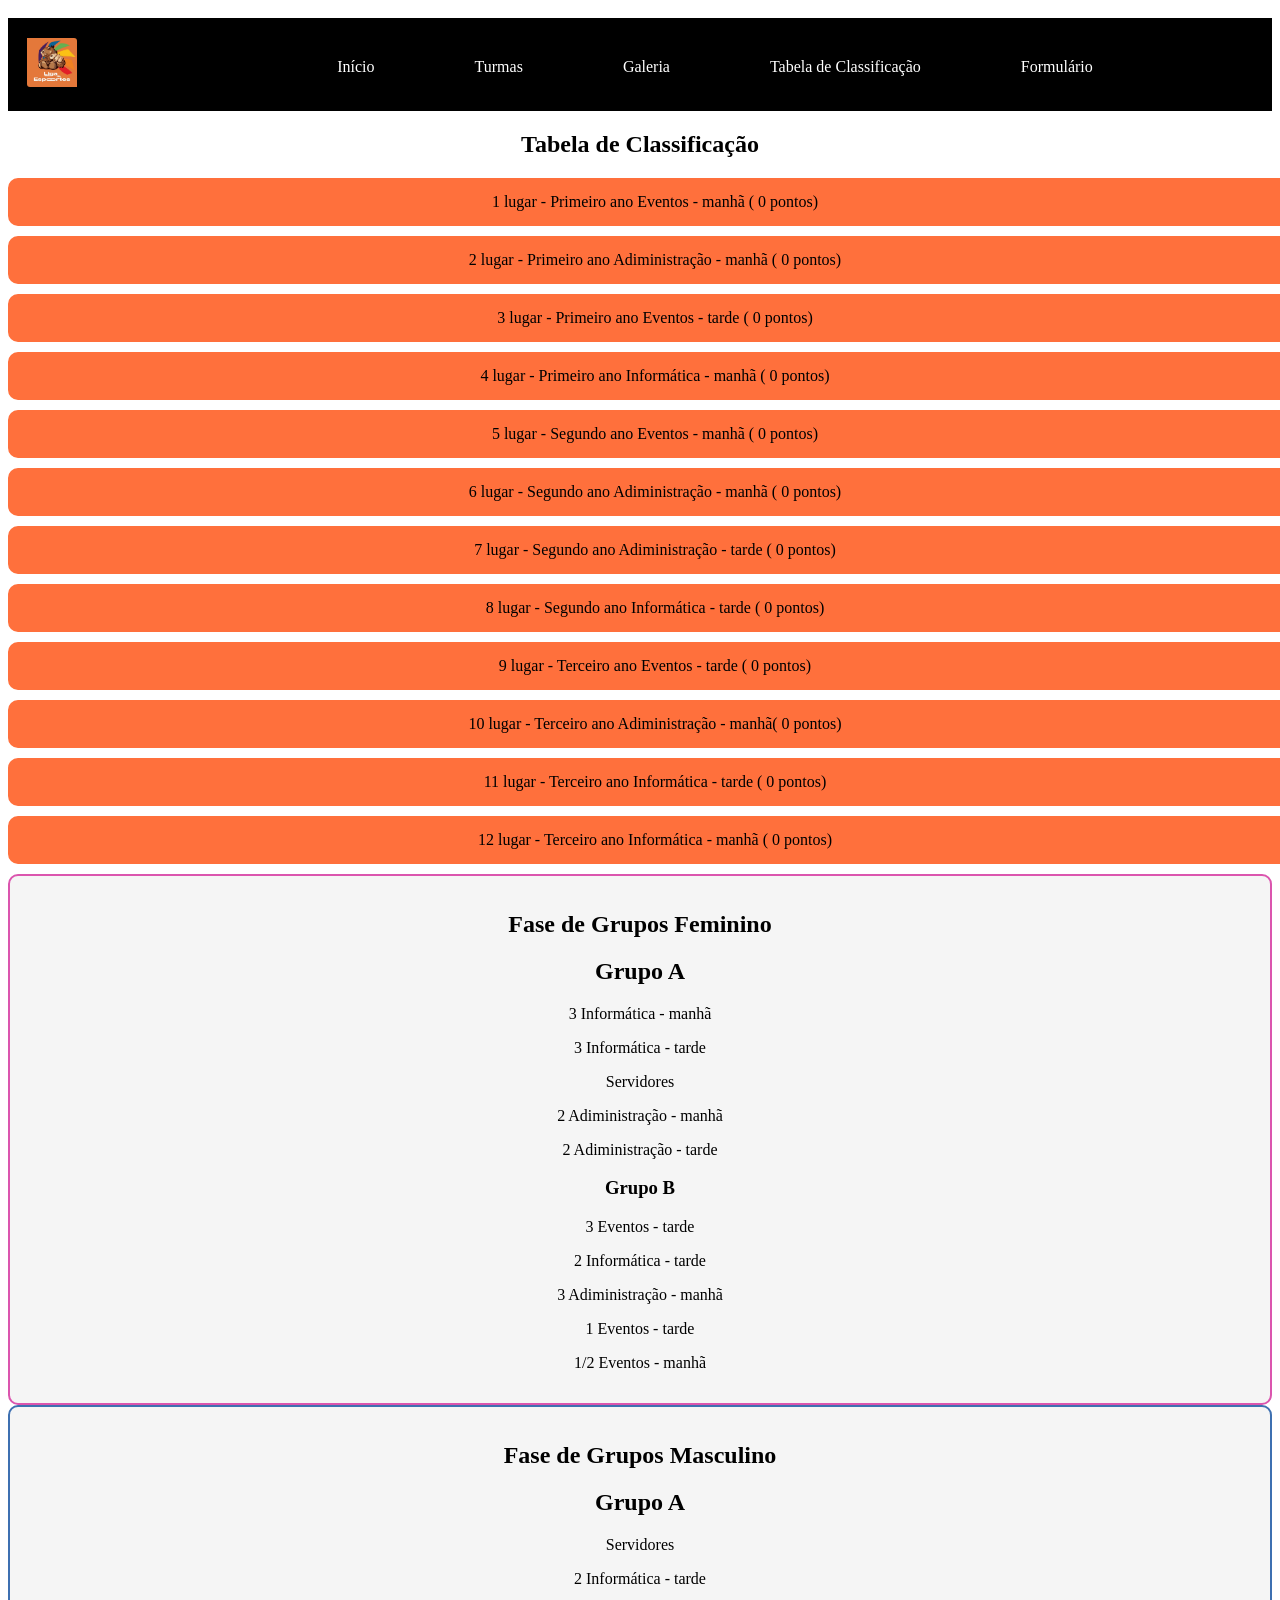
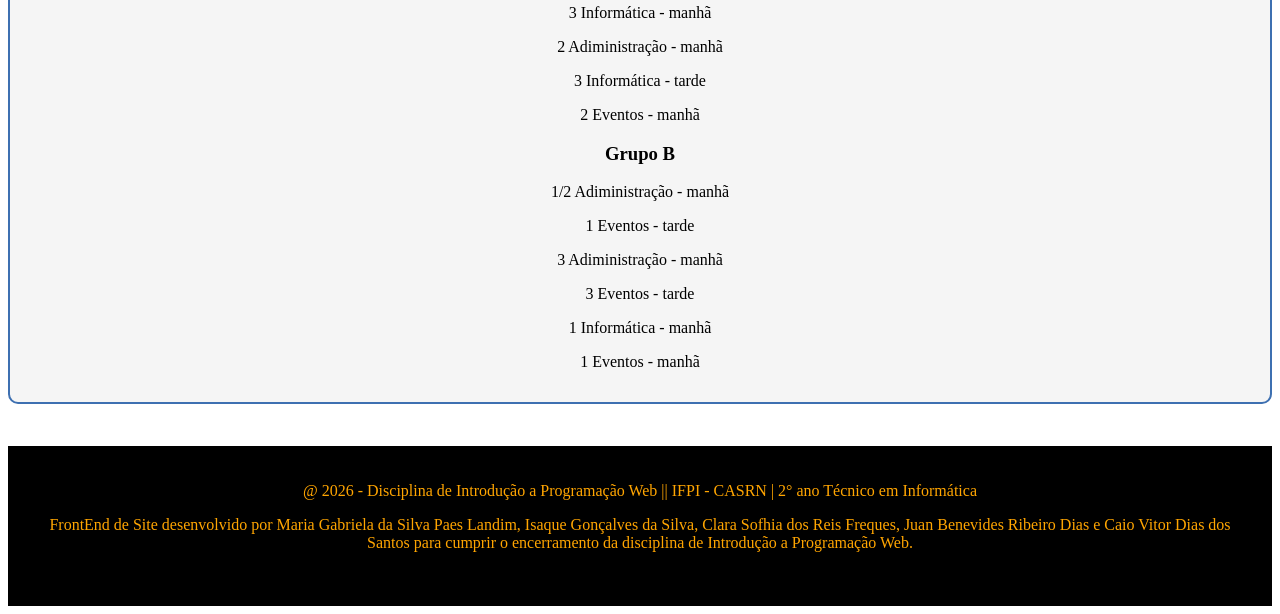
==== classificação.html @ b9daf27e "Add files via upload" ====
<!DOCTYPE html>
<html lang="en">
<head>
    <meta charset="UTF-8">
    <meta name="viewport" content="width=device-width, initial-scale=1.0">
    <title>Document</title>
    <link rel="stylesheet" href="classificação.css">
</head>
<body>
    <nav class="menu">
       <div id="minilogo">
         <img src="foto1.jpeg">
    </div>
      <a href="index.html">Início</a>
      <a href="turmas.html">Turmas</a>
      <a href="galeria.html">Galeria</a>
      <a href="classificação.html">Tabela de Classificação</a>
      <a href="formulario.html">Formulário</a>
    </nav>
    <section class="chave">
<h1>Tabela de Classificação </h1>
<p>1 lugar - Primeiro ano Eventos - manhã        ( 0 pontos)</p>
<p>2 lugar - Primeiro ano Adiministração - manhã ( 0 pontos)</p>
<p>3 lugar - Primeiro ano Eventos - tarde        ( 0 pontos)</p>
<p>4 lugar - Primeiro ano Informática - manhã    ( 0 pontos)</p>
<p>5 lugar - Segundo ano Eventos - manhã         ( 0 pontos)</p>
<p>6 lugar - Segundo ano Adiministração - manhã  ( 0 pontos)</p>
<p>7 lugar - Segundo ano Adiministração - tarde  ( 0 pontos)</p>
<p>8 lugar - Segundo ano Informática - tarde     ( 0 pontos)</p>
<p>9 lugar - Terceiro ano Eventos - tarde        ( 0 pontos)</p>
<p>10 lugar - Terceiro ano Adiministração - manhã( 0 pontos)</p>
<p>11 lugar - Terceiro ano Informática - tarde   ( 0 pontos)</p>
<p>12 lugar - Terceiro ano Informática - manhã   ( 0 pontos)</p>
</section>
<section class="ordem">
<h1>Fase de Grupos Feminino</h1>
<h2>Grupo A</h2>
<p>3 Informática - manhã</p>
<p>3 Informática - tarde</p>
<p>Servidores</p>
<p>2 Adiministração - manhã</p>
<p>2 Adiministração - tarde</p>
<h3>Grupo B</h3>
<p>3 Eventos - tarde</p>
<p>2 Informática - tarde</p>
<p>3 Adiministração - manhã</p>
<p>1 Eventos - tarde</p>
<p>1/2 Eventos - manhã </p>
</section>

<section class="grupo">
<h1>Fase de Grupos Masculino</h1>
<h2>Grupo A</h2>
<p>Servidores</p>
<p>2 Informática - tarde</p>
<p>3 Informática - manhã</p>
<p>2 Adiministração - manhã</p>
<p>3 Informática - tarde</p>   
<p>2 Eventos - manhã</p>
<h3> Grupo B</h3>
<p>1/2 Adiministração - manhã</p>
<p>1 Eventos - tarde</p>
<p>3 Adiministração - manhã</p>
<p>3 Eventos - tarde</p>
<p>1 Informática - manhã</p>
<p>1 Eventos - manhã</p>
</section>
  <footer class="rodapé">
<p>@ 2026 - Disciplina de Introdução a Programação Web || IFPI - CASRN | 2° ano Técnico em Informática</p>
<p>FrontEnd de Site desenvolvido por Maria Gabriela da Silva Paes Landim, Isaque Gonçalves da Silva, Clara Sofhia dos Reis Freques, Juan Benevides Ribeiro Dias e Caio Vitor Dias dos Santos para cumprir o encerramento da disciplina de Introdução a Programação Web.</p> 
<br>
  </footer>
</body>
</html>
---- classificação.css ----
#minilogo img{
 width: 50px;
 position: relative;
 right: 160px;
border-radius: 0 3px 0 3px;
  }
.menu{
    display: flex;
    gap: 100px;
    border-top: 10px solid white;
    padding: 20px;
    background-color:black;
    justify-content: center;
}
.menu a {
    color: white;
    text-decoration: none;
    position: relative;
    margin-top: 20px;
}

.chave h1{
text-align: center;
margin-bottom: 20px;
}
.chave p{
    width: 100%;
    margin: 10px auto;
    padding: 10x;
    border: 15px solid rgb(255, 112, 60) ;
    text-align: center;
    border-radius: 10px;
    background-color: rgb(255, 112, 60);
    color: rgb(0, 0, 0);
}
.ordem{
    border: 2px solid #db55ae;
    border-radius: 10px;
    padding: 15px;
    background-color: #f5f5f5;
    text-align: center;
}
.grupo {
    border: 2px solid #3e70b1;
    border-radius: 10px;
    padding: 15px;
    background-color: #f5f5f5;
    text-align: center;
}
.rodapé{
    background: black;
    color: orange;
    text-align: center;
    padding: 20px;
    margin-top: 40px;
    border-top: 2px solid white;
    width: 800;
}
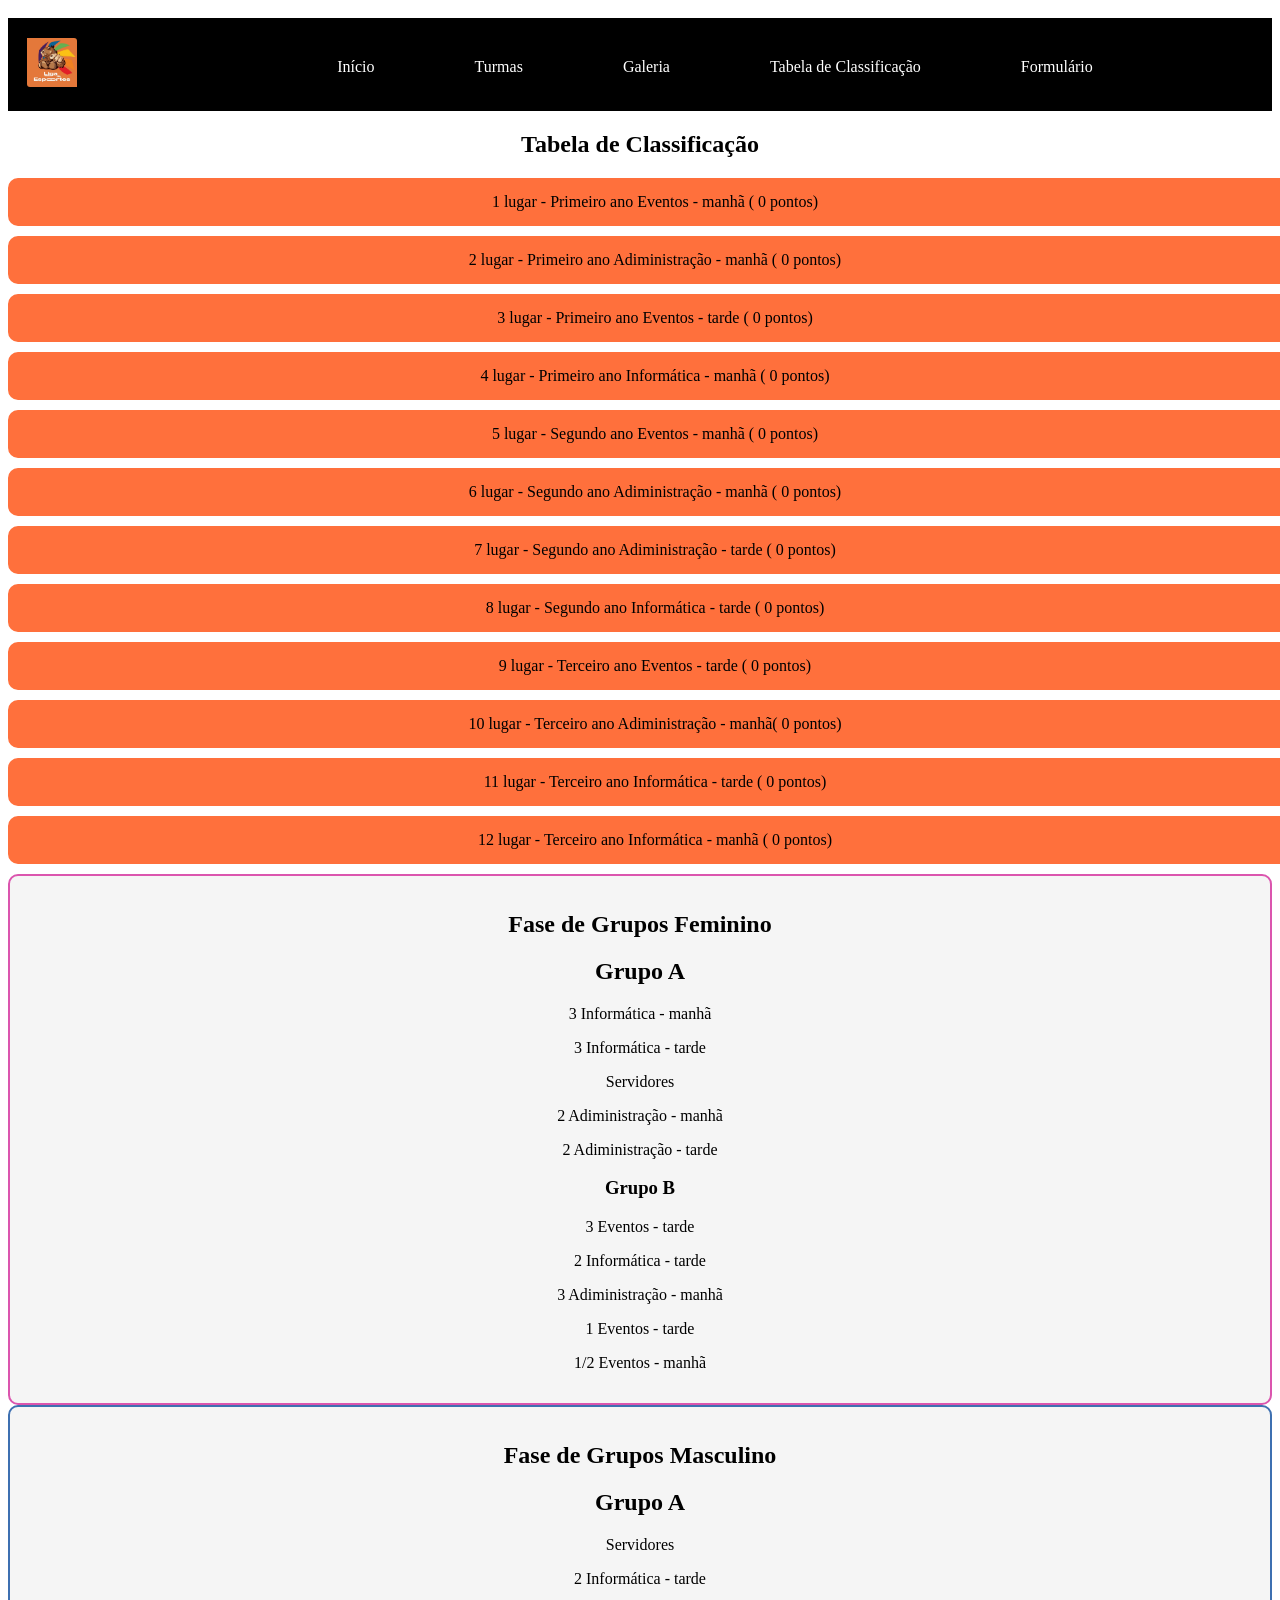
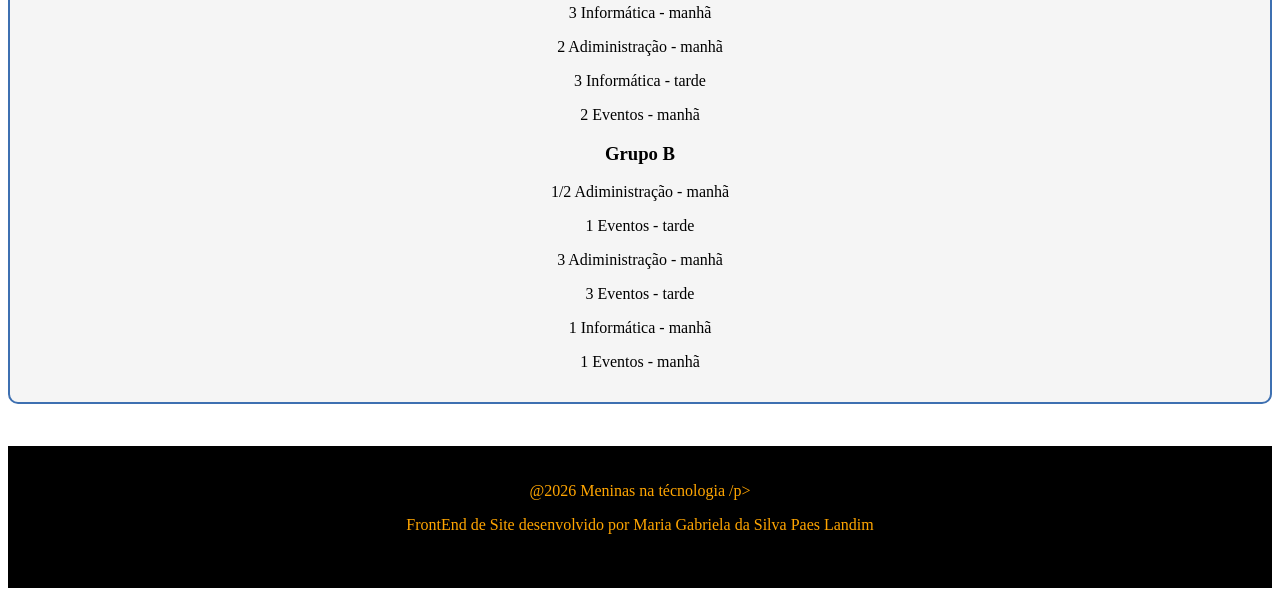
==== commit 01667cbd: "SS" ====
--- a/classificação.html
+++ b/classificação.html
@@ -66,9 +66,9 @@
 <p>1 Eventos - manhã</p>
 </section>
   <footer class="rodapé">
-<p>@ 2026 - Disciplina de Introdução a Programação Web || IFPI - CASRN | 2° ano Técnico em Informática</p>
-<p>FrontEnd de Site desenvolvido por Maria Gabriela da Silva Paes Landim, Isaque Gonçalves da Silva, Clara Sofhia dos Reis Freques, Juan Benevides Ribeiro Dias e Caio Vitor Dias dos Santos para cumprir o encerramento da disciplina de Introdução a Programação Web.</p> 
+<p>@2026 Meninas na técnologia /p>
+<p>FrontEnd de Site desenvolvido por Maria Gabriela da Silva Paes Landim </p> 
 <br>
   </footer>
 </body>
-</html>+</html>
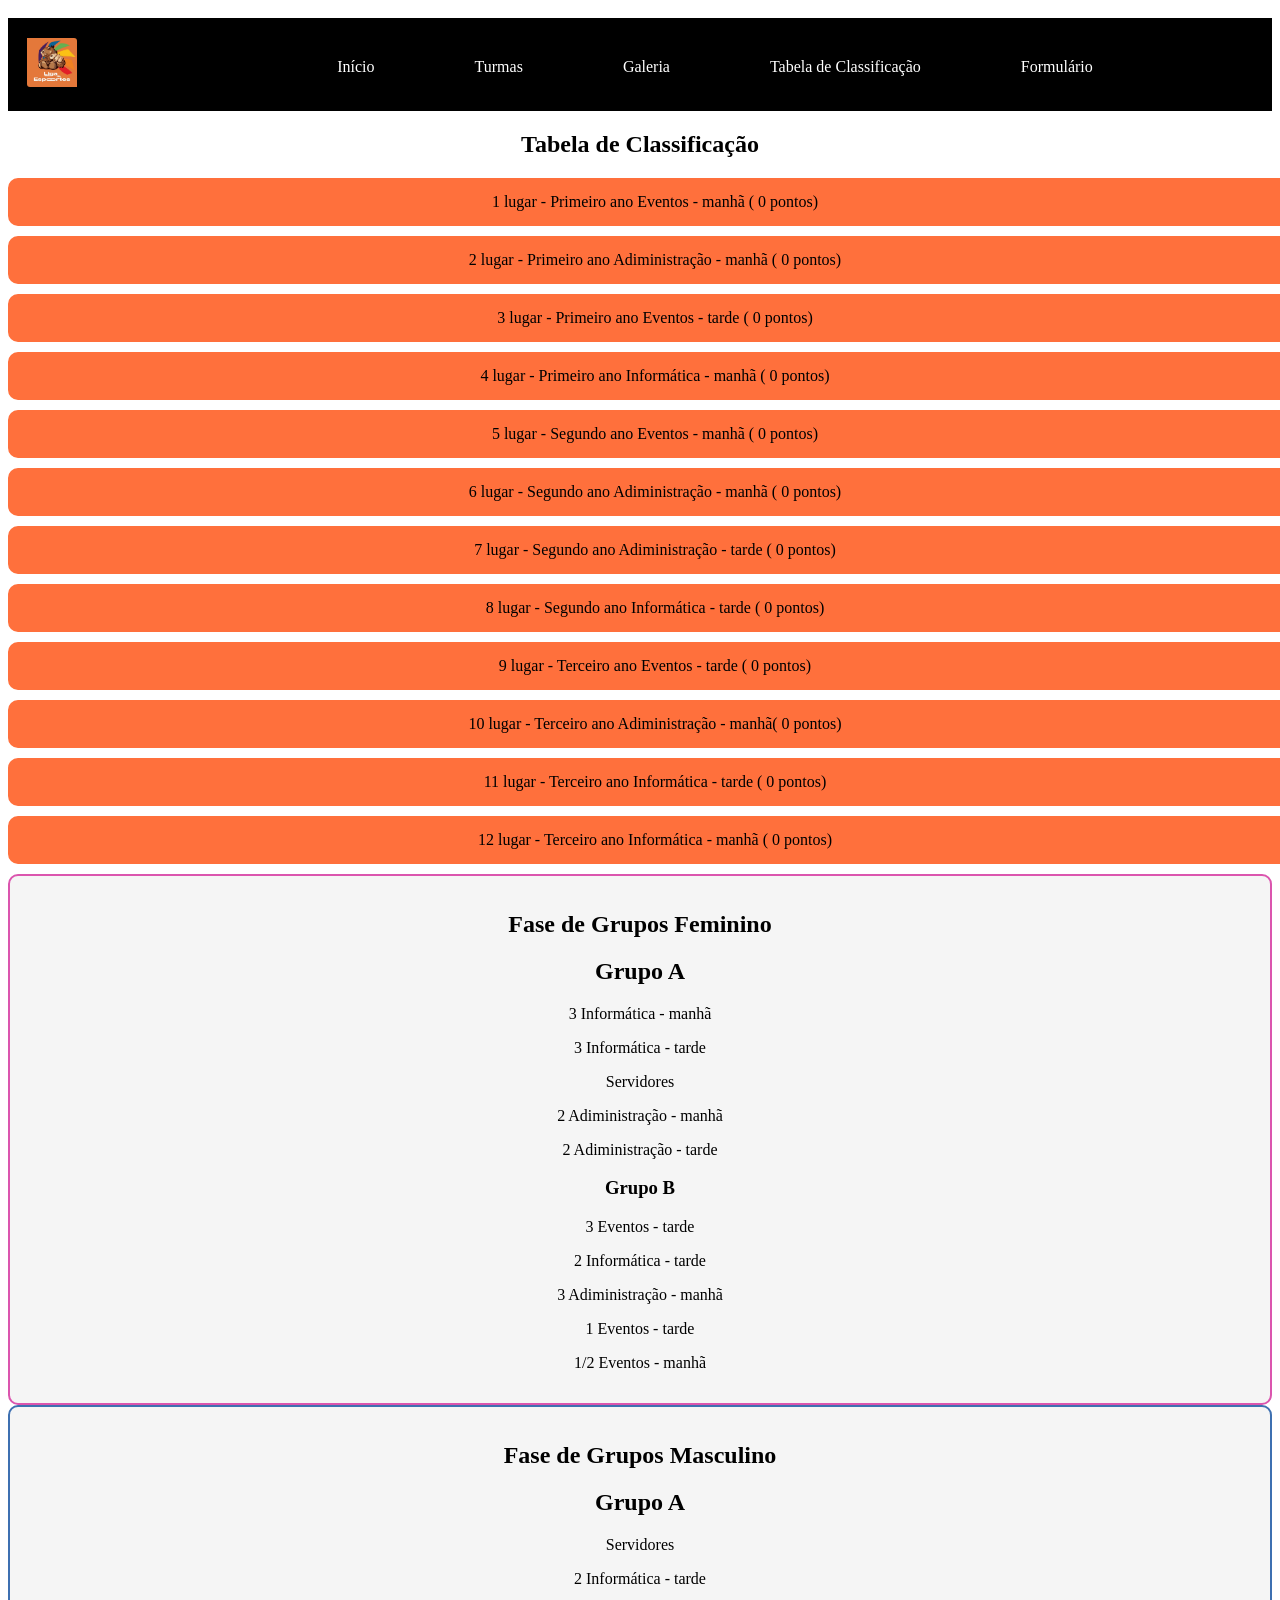
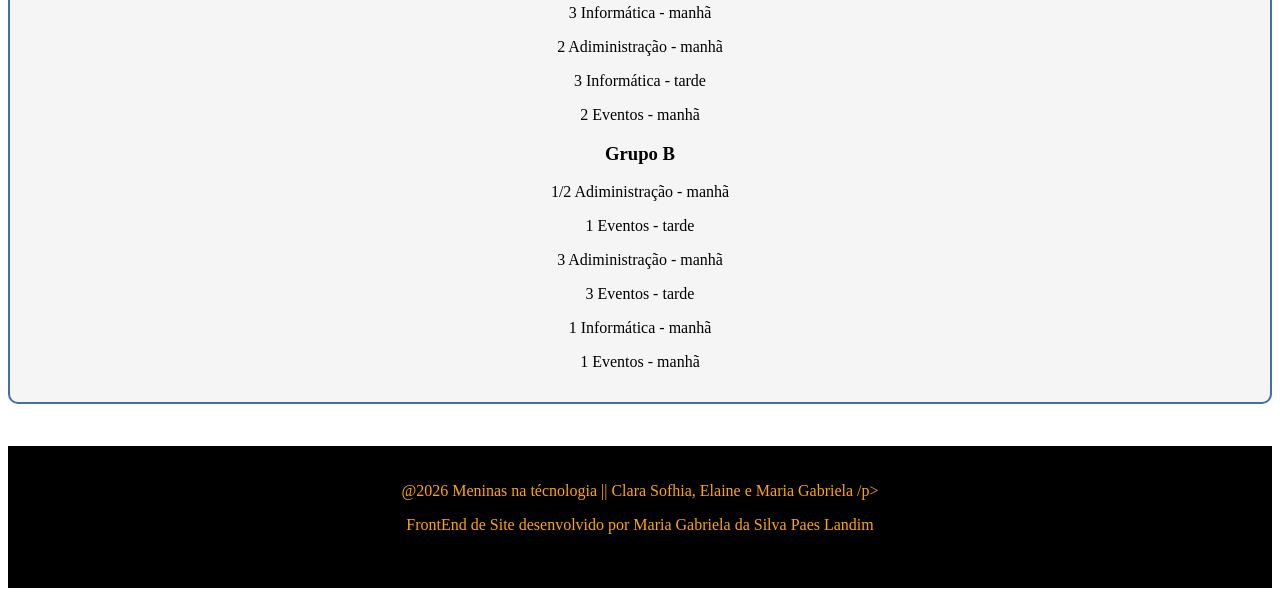
==== commit 49e52e7f: "alteração de roda pe Updated footer information and corrected names." ====
--- a/classificação.html
+++ b/classificação.html
@@ -66,7 +66,7 @@
 <p>1 Eventos - manhã</p>
 </section>
   <footer class="rodapé">
-<p>@2026 Meninas na técnologia /p>
+<p>@2026 Meninas na técnologia || Clara Sofhia, Elaine e Maria Gabriela /p>
 <p>FrontEnd de Site desenvolvido por Maria Gabriela da Silva Paes Landim </p> 
 <br>
   </footer>
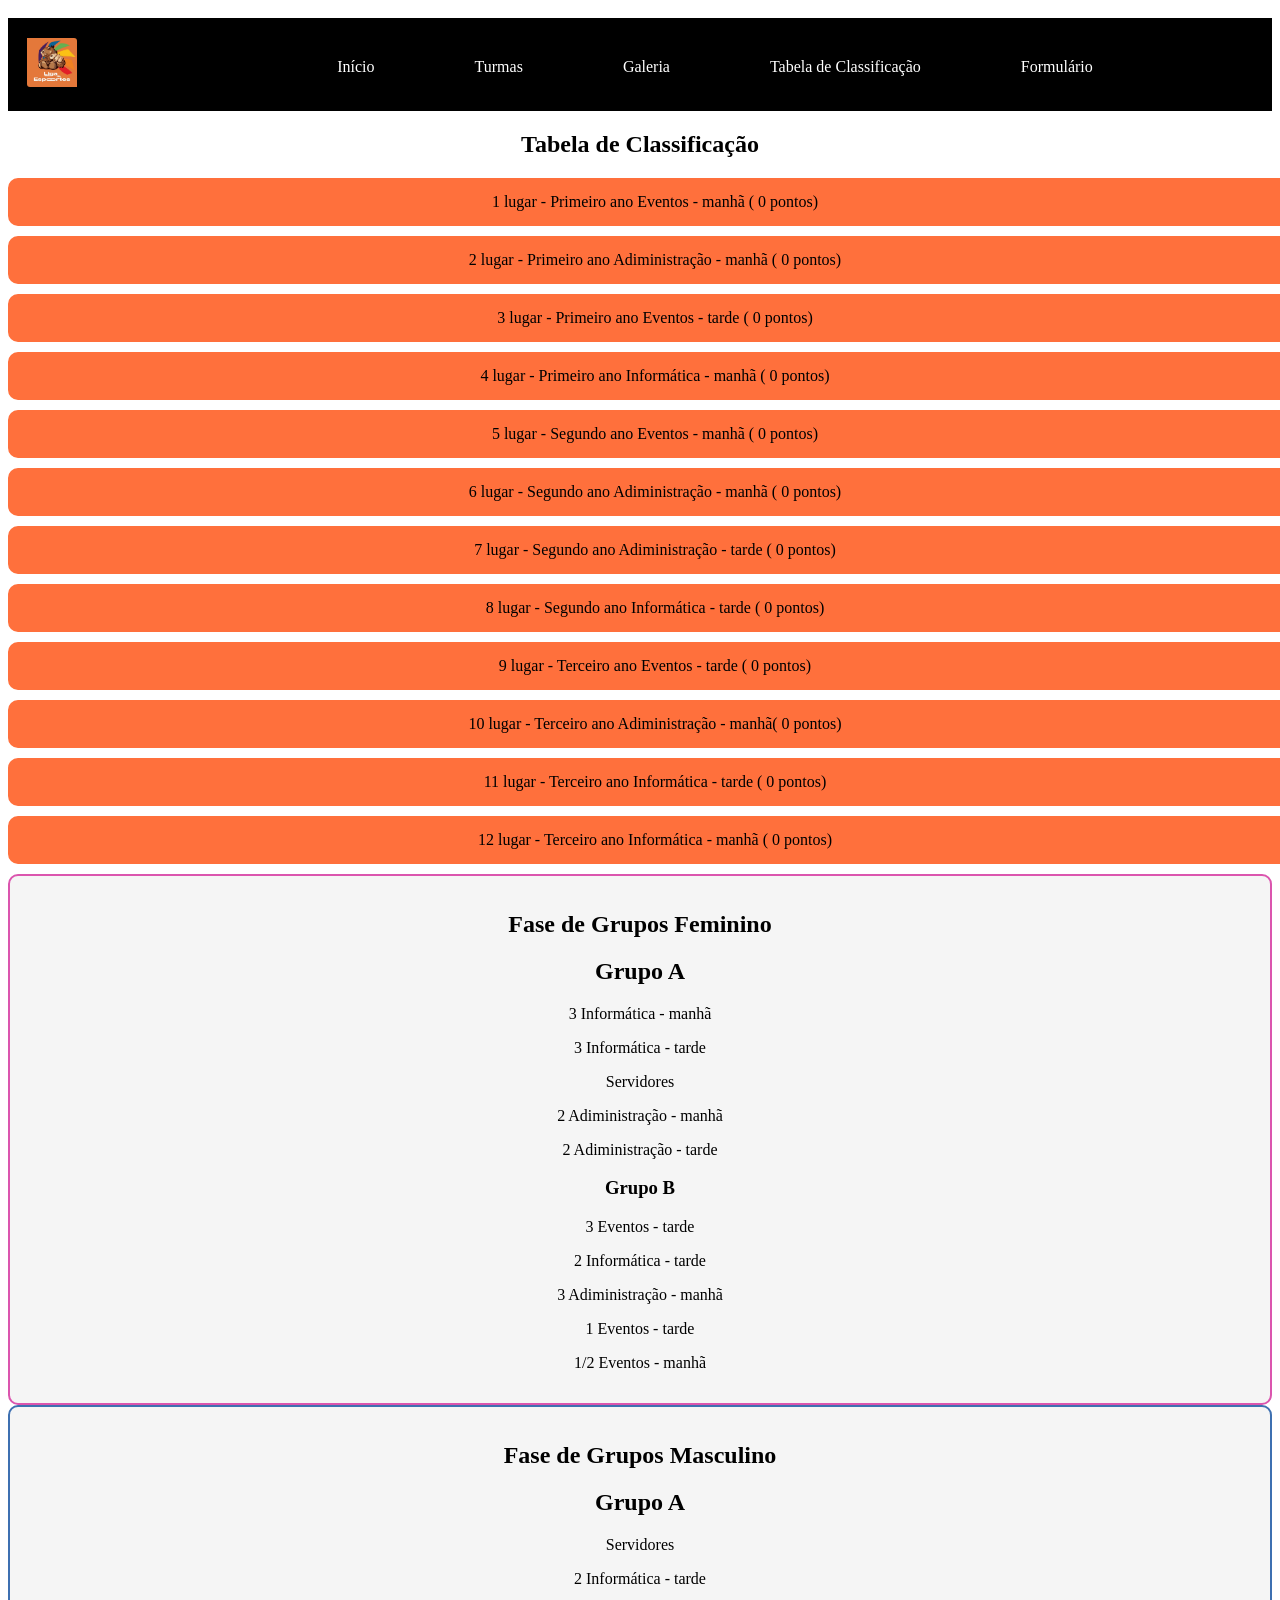
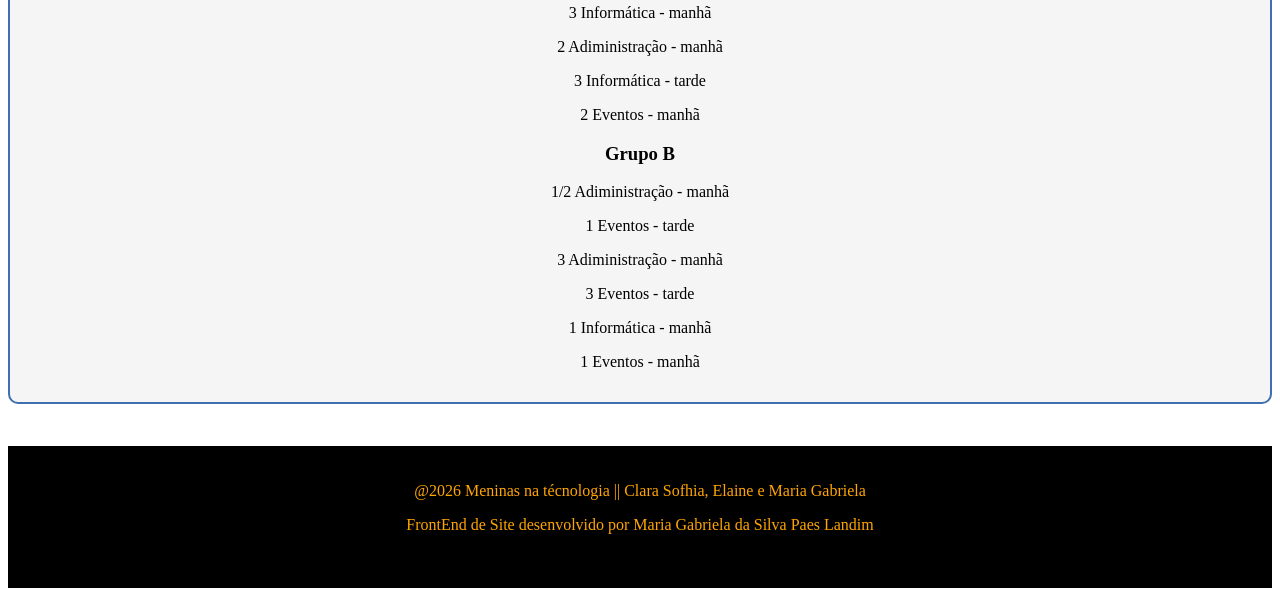
==== commit ed369731: "Fix HTML formatting and structure" ====
--- a/classificação.html
+++ b/classificação.html
@@ -66,7 +66,7 @@
 <p>1 Eventos - manhã</p>
 </section>
   <footer class="rodapé">
-<p>@2026 Meninas na técnologia || Clara Sofhia, Elaine e Maria Gabriela /p>
+<p>@2026 Meninas na técnologia || Clara Sofhia, Elaine e Maria Gabriela </p>
 <p>FrontEnd de Site desenvolvido por Maria Gabriela da Silva Paes Landim </p> 
 <br>
   </footer>
